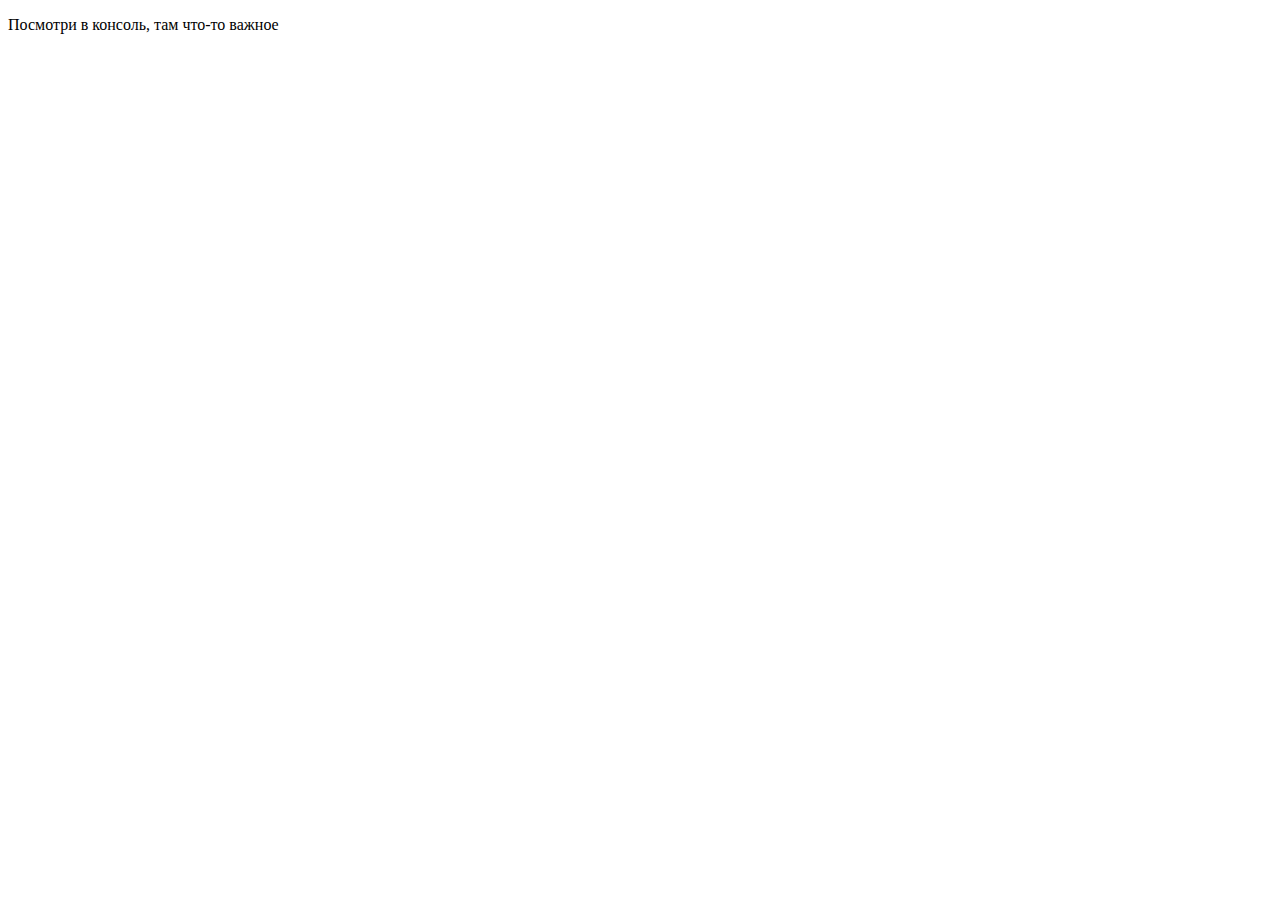
==== Task1/index.html @ 93e80921 "addb task 6.8.2" ====
<!DOCTYPE html>
<html lang="en">
<head>
    <meta charset="UTF-8">
    <title>JS-Start. 1 задача</title>
</head>
<body>
<p>Посмотри в консоль, там что-то важное</p>
</body>
<script src="script.js"></script>
</html>
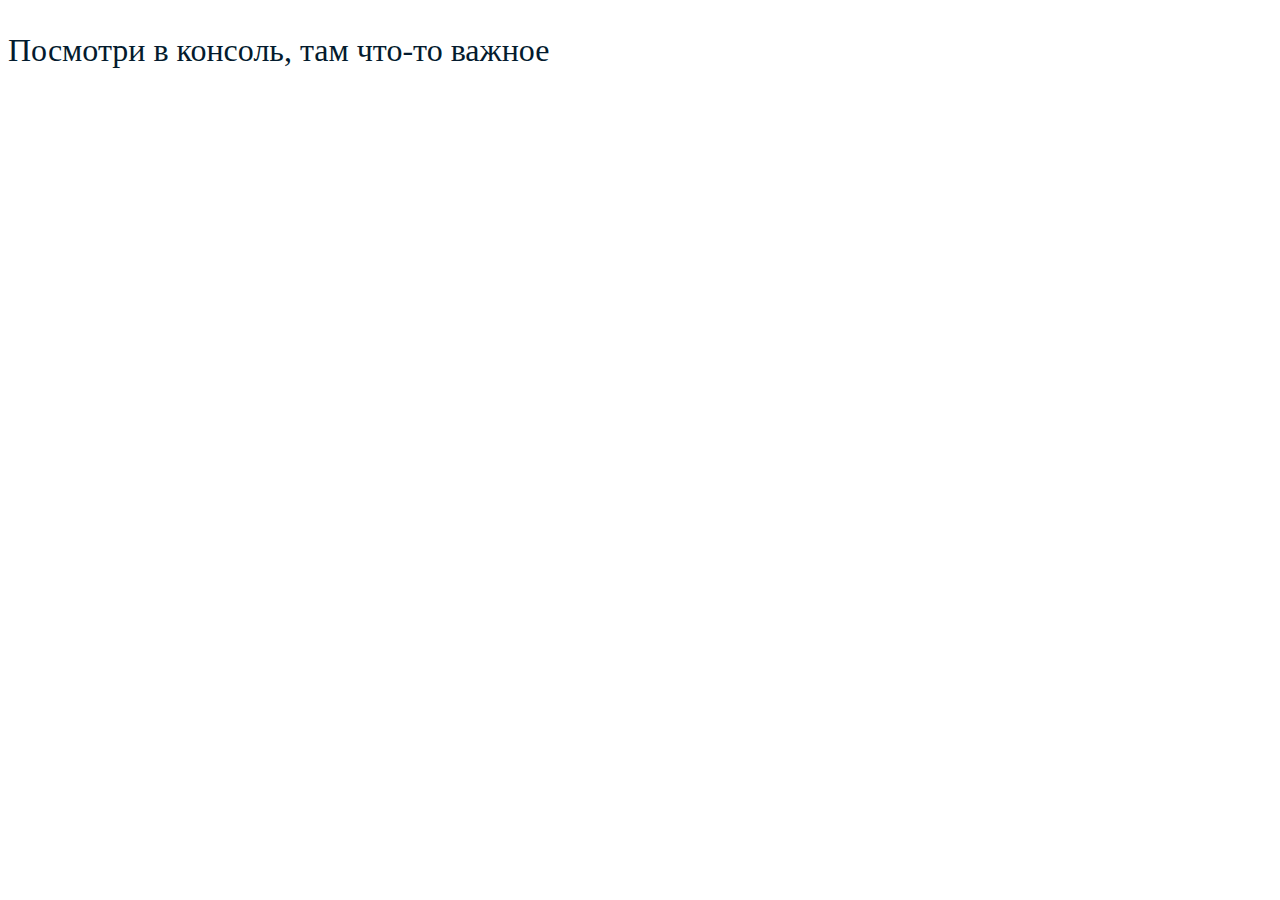
==== commit b9fdd45b: "fix bugs" ====
--- a/Task1/index.html
+++ b/Task1/index.html
@@ -3,6 +3,7 @@
 <head>
     <meta charset="UTF-8">
     <title>JS-Start. 1 задача</title>
+    <link rel="stylesheet" href="../CSS/style.css">
 </head>
 <body>
 <p>Посмотри в консоль, там что-то важное</p>
--- a/CSS/style.css
+++ b/CSS/style.css
@@ -0,0 +1,20 @@
+body {
+    color: rgb(4, 27, 46);
+    font-size: 2rem;
+    font-family: 'Times New Roman', Times, serif;
+}
+
+button {
+    width: 380px;
+    margin: 2px 2px 2px;
+    padding: 6px 6px;
+    border-bottom: 2px solid rgb(197, 187, 231);
+    background-color: blanchedalmond;
+}
+
+#vvod {
+    width: 280px;
+    margin: 2px 2px 2px;
+    padding: 6px 6px;
+    border-bottom: 2px solid rgb(128,128,128);
+}